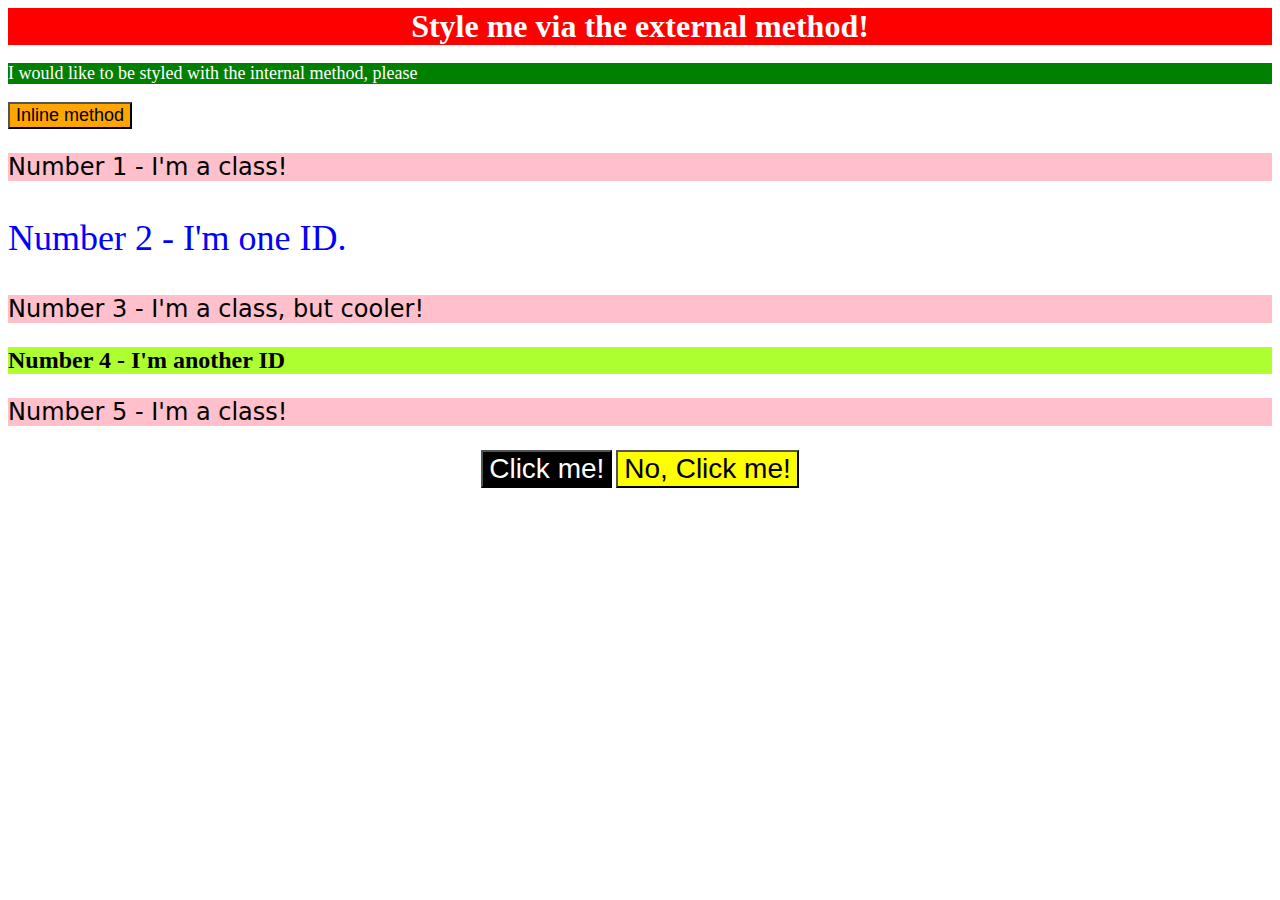
==== pages/foundations.html @ 30607473 "Foundation Exercise Part 1 until 3" ====
<!DOCTYPE html>
<html lang="en">
<head>
    <meta charset="utf-8">
    <title>Foundations Github CSS</title>
    <style> 

        .a,
        .c,
        .e {
            background-color: pink;
            font-family: verdana, DejaVu Sans, sans-serif;
            font-size: 24px
        }
        #b {
            color: blue;
            font-size: 36px
        }
        #d {
            background-color: greenyellow;
            font-weight: bold;
            font-size: 24px
        }

        #container {
            text-align: center;
        }
        
        .container {
            display: inline-block;
        }

        .button1 {
            background-color: black;
            color:white
        }

        .button2 {
            background-color: yellow;
        }

        .button1,
        .button2 {
            font-size: 28px;
            font-family: Helvetica, 'Times New Roman', sans-serif ;
        }

    </style>
</head>
<body>
    <div style="color: white; background-color: red; font-size: 32px; text-align:center; font-weight: 700">Style me via the external method!</div> 
    <p style="background-color: green; color:white; font-size: 18px; ">I would like to be styled with the internal method, please</p>
    <button style="background-color:orange; font-size: 18px">Inline method</button>

    <p class="a">Number 1 - I'm a class!</p>
    <p id="b">Number 2 - I'm one ID.</p>
    <p class="c">Number 3 - I'm a class, but cooler!</p>
    <p id="d">Number 4 - I'm another ID</p>
    <p class="e">Number 5 - I'm a class!</p>

    <div id="container">
        <button class="button1">Click me!</button>
        <button class="button2">No, Click me!</button>
    </div>






</body>





</html>
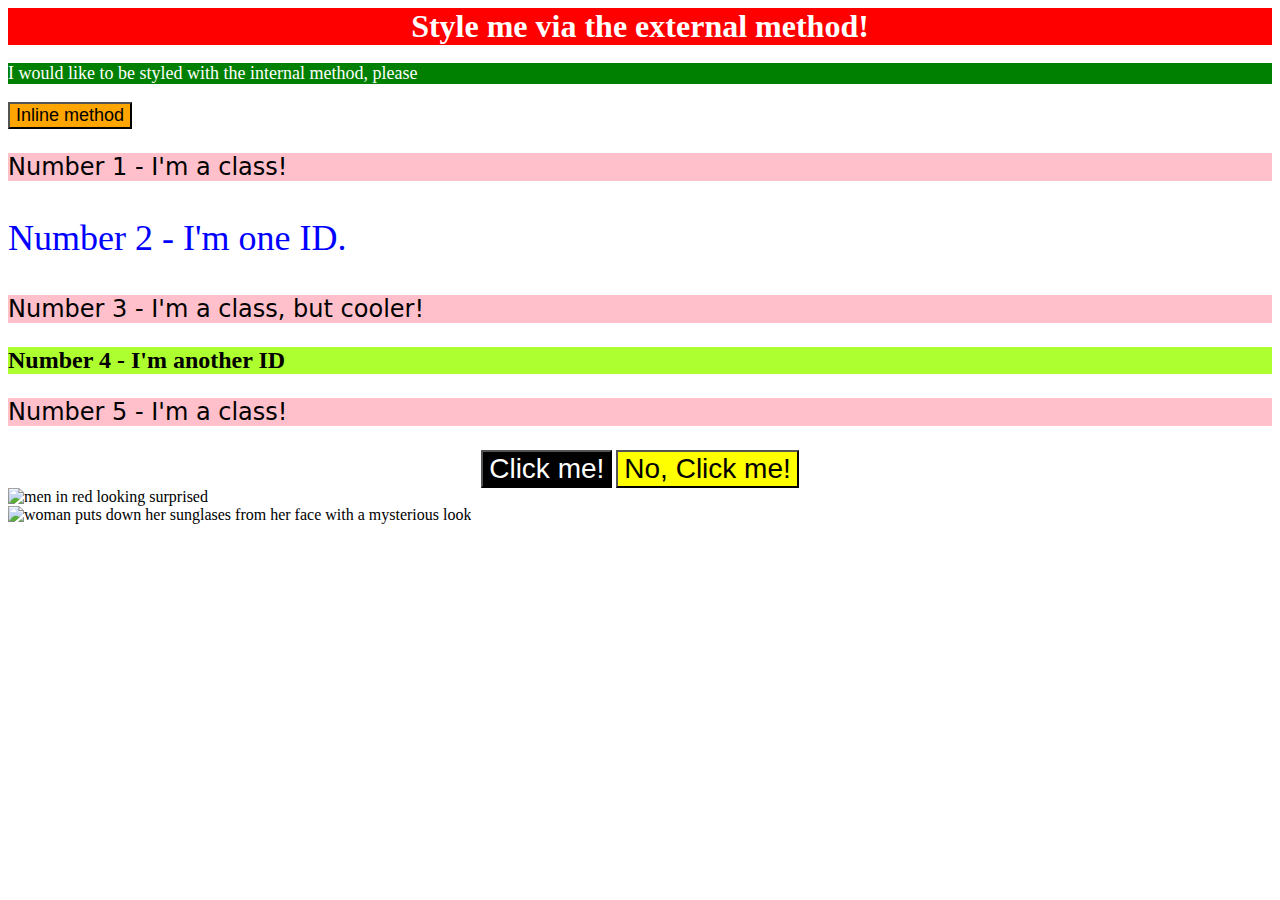
==== commit 473c00fd: "foundations part 4 and 5" ====
--- a/pages/foundations.html
+++ b/pages/foundations.html
@@ -63,8 +63,10 @@
         <button class="button2">No, Click me!</button>
     </div>
 
-
-
+    <div class="row">
+       <div class="avatar proportioned"> <img src="file:///Users/lenvandermaas/Documents/project%201/img/images/pexels-andrea-piacquadio-3777931.jpeg" alt="men in red looking surprised "></div>
+       <div class="avatar distorted"> <img src="file:///Users/lenvandermaas/Documents/project%201/img/images/pexels-katho-mutodo-8434791.jpeg" alt="woman puts down her sunglases from her face with a mysterious look"></div>
+    </div>    
 
 
 
